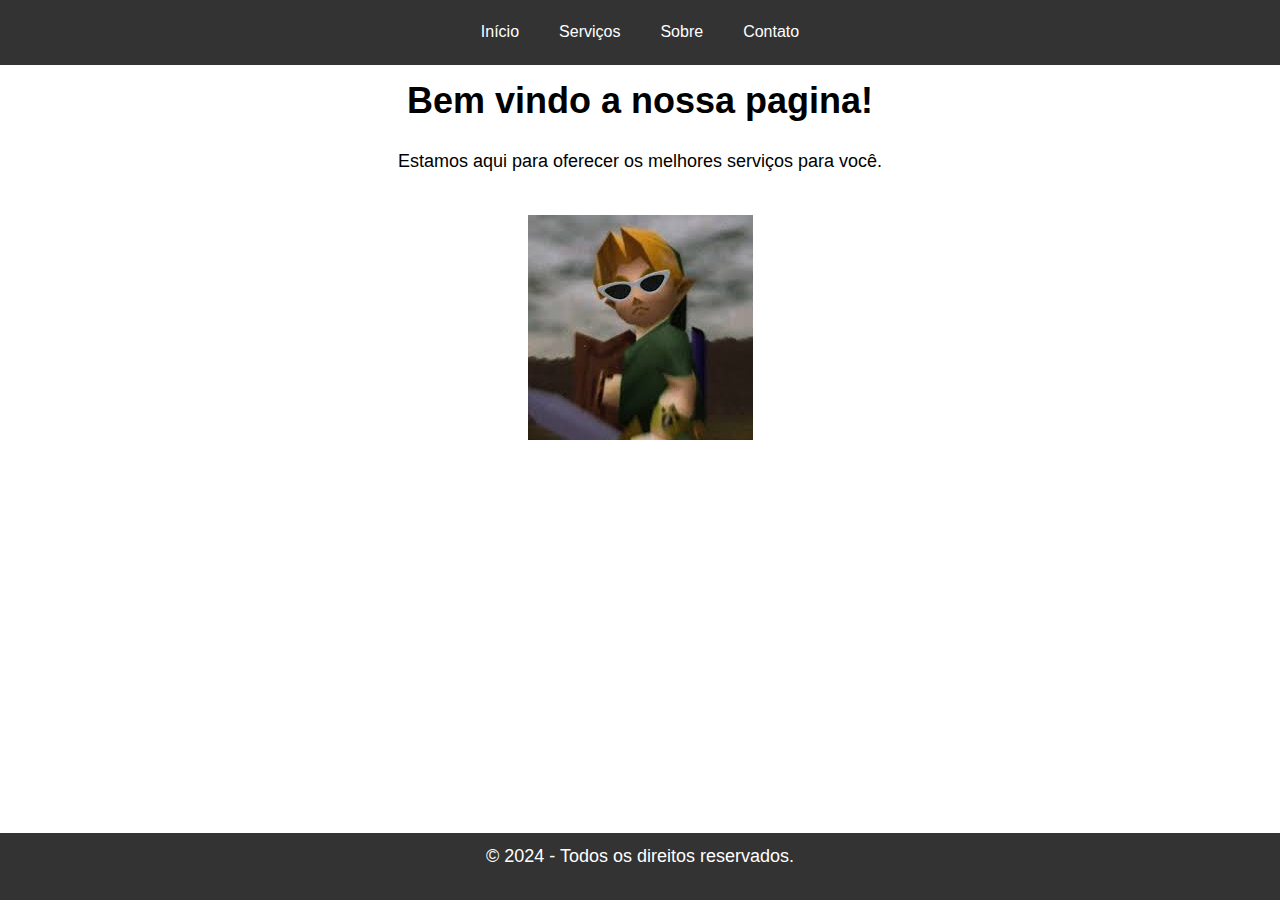
==== LandingPage02/index.html @ f2a77390 "Landingpage2" ====
<!DOCTYPE html>
<html lang="pt-br">
<head>
    <meta charset="UTF-8">
    <meta name="viewport" content="width=device-width, initial-scale=1.0">
    <link rel="stylesheet" href="style.css">
    <title>Tenho que colocar um titulo</title>
</head>
<body>
    <header>
        <nav>
            <ul class="menu">
                <li><a href="index.html">Início</a></li>
                <li class="dropdown">
                    <a href="">Serviços</a>
                    <ul class="dropdown-content">
                        <li><a href="consultoria.html">Consultoria<a></li>
                        <li><a href="#">Suporte</a></li>
                        <li><a href="#">Desenvolvimento</a></li>
                    </ul>    
                </li>
                <li><a href="sobre.html">Sobre</a></li>
                <li><a href="contato.html">Contato</a></li>
            </ul>
        </nav>
        
        <main>
            <section class="content">
                <h1> Bem vindo a nossa pagina!</h1>
                <p>Estamos aqui para oferecer os melhores serviços para você.</p>
                <img src="imagens/images.jpg" alt="Imagem de um computador">
            </section> 
    </header>

        
        </main>

        <footer>
            <p>&copy; 2024 - Todos os direitos reservados.</p>
        </footer>
</body>
</html>
---- LandingPage02/style.css ----
/* INDEX CSS */

/* Reset básico: remove margin */
* {
    margin: 0; /* Removido o "%" desnecessário */
    padding: 0; /* Removido o "%" desnecessário */
    box-sizing: border-box;
  }
  
  /* Estilos gerais do corpo da página */
  body {
    font-family: Arial, sans-serif; /* Define a fonte */
    line-height: 1.5; /* Define a altura da linha */
  }
  
  /* Estilo do cabeçalho e menu */
  header {
    background-color: #333; /* Fundo escuro */
    padding: 10px;
    height: 65px; /* Espaçamento vertical */
  }
  
  /* Remove os marcadores da lista e centraliza os itens */
  nav ul {
    list-style: none; /* Remove os pontos da lista */
    display: flex; /* Coloca os itens em linha */
    justify-content: center; /* Centraliza os itens */
  }
  
  /* Estilo de cada item de menu */
  nav ul li {
    position: relative; /* Necessário para o dropdown */
    margin: 0 10px; /* Espaçamento entre os itens */
  }
  
  /* Estilo dos links do menu */
  nav ul li a {
    color: white; /* Cor do texto */
    text-decoration: none; /* Remove o sublinhado */
    padding: 10px; /* Espaçamento interno */
    display: block; /* O link ocupa toda a área */
  }
  
  /* Cor de fundo ao passar o mouse nos links */
  nav ul li a:hover {
    background-color: #444; /* Fundo escuro ao passar o mouse */
    border-radius: 5px; /* Bordas arredondadas */
  }
  
  /* Estilo do dropdown (sub-menu) */
  .dropdown-content {
    display: none; /* Esconde o dropdown por padrão */
    position: absolute; /* Posiciona o dropdown */
    background-color: #444; /* Fundo do dropdown */
    top: 100%; /* Alinha abaixo do item pai */
    left: 0; /* Alinha à esquerda do item pai */
    min-width: 150px; /* Largura mínima do dropdown */
    z-index: 1; /* Garante que o dropdown apareça sobre o conteúdo */
  }
  
  /* Estilo dos links dentro do dropdown */
  .dropdown-content li a {
    padding: 10px; /* Espaçamento interno */
    color: white; /* Cor do texto */
    text-align: left; /* Alinha o texto à esquerda */
  }
  
  /* Cor de fundo ao passar o mouse nos links do dropdown */
  .dropdown-content li a:hover {
    background-color: #555; /* Cor de fundo ao passar o mouse */
  }
  
  /* Mostra o dropdown ao passar o mouse sobre o item pai */
  .dropdown:hover .dropdown-content {
    display: block; /* Exibe o dropdown */
  }

  
  /* Estilo da área principal do conteúdo */
  main {
    padding: 20px; /* Espaçamento interno da seção principal */
    text-align: center; /* Centraliza o texto */
  }
  
  /* Estilo do título principal */
  main h1 {
    font-size: 36px; /* Tamanho da fonte do título */
    margin-bottom: 20px; /* Espaçamento abaixo do título */
  }
  
  /* Estilo da imagem */
  main img {
    max-width: 100%; /* A imagem não ultrapassa a largura da tela */
    height: auto; /* Mantém a proporção da imagem */
    margin-top: 20px; /* Espaçamento acima da imagem */
  }
  
  /* Estilo do rodapé */
  footer {
    background-color: #333; /* Fundo escuro */
    color: white; /* Cor do texto */
    text-align: center; /* Centraliza o texto */
    padding: 10px 0; /* Espaçamento vertical */
    position: fixed; /* Fixa o rodapé no final da página */
    bottom: 0; /* Alinha o rodapé ao final da página */
    width: 100%; /* O rodapé ocupa 100% da largura da tela */
  }
  
  /*Ajustes responsivos*/
@media (max-width: 768px) {
    .mission-values {
        flex-direction: column;
    }
    h1, h2 {
        font-size: 28px;
    }
    p {
        font-size: 16px;
    }
}

.about {
  text-align: center;
  padding: 40px;
}

.mission {
  padding: 20px;
  background-color: #f9f9f9;
}

.mission-values {
  display: flex;
  justify-content: space-around;
  margin-top: 20px;
}

.mission-item {
  background-color: #fff;
  padding: 20px;
  border: 1px solid #ddd;
  border-radius: 5px;
  width: 30%;
}





















/* Sobre CSS */  


/* Reset básico: remove margin */
* {
  margin: 0; /* Removido o "%" desnecessário */
  padding: 0; /* Removido o "%" desnecessário */
  box-sizing: border-box;
}

/* Estilos gerais do corpo da página */
body {
  font-family: Arial, sans-serif; /* Define a fonte */
  line-height: 1.5; /* Define a altura da linha */
}

/* Estilo do cabeçalho e menu */
header {
  background-color: #333; /* Fundo escuro */
  padding: 10px 0; /* Espaçamento vertical */
}

/* Remove os marcadores da lista e centraliza os itens */
nav ul {
  list-style: none; /* Remove os pontos da lista */
  display: flex; /* Coloca os itens em linha */
  justify-content: center; /* Centraliza os itens */
}

/* Estilo de cada item de menu */
nav ul li {
  position: relative; /* Necessário para o dropdown */
  margin: 0 10px; /* Espaçamento entre os itens */
}

/* Estilo dos links do menu */
nav ul li a {
  color: white; /* Cor do texto */
  text-decoration: none; /* Remove o sublinhado */
  padding: 10px; /* Espaçamento interno */
  display: block; /* O link ocupa toda a área */
}

/* Cor de fundo ao passar o mouse nos links */
nav ul li a:hover {
  background-color: #444; /* Fundo escuro ao passar o mouse */
  border-radius: 5px; /* Bordas arredondadas */
}

/* Estilo do dropdown (sub-menu) */
.dropdown-content {
  display: none; /* Esconde o dropdown por padrão */
  position: absolute; /* Posiciona o dropdown */
  background-color: #444; /* Fundo do dropdown */
  top: 100%; /* Alinha abaixo do item pai */
  left: 0; /* Alinha à esquerda do item pai */
  min-width: 150px; /* Largura mínima do dropdown */
  z-index: 1; /* Garante que o dropdown apareça sobre o conteúdo */
}

/* Estilo dos links dentro do dropdown */
.dropdown-content li a {
  padding: 10px; /* Espaçamento interno */
  color: white; /* Cor do texto */
  text-align: left; /* Alinha o texto à esquerda */
}

/* Cor de fundo ao passar o mouse nos links do dropdown */
.dropdown-content li a:hover {
  background-color: #555; /* Cor de fundo ao passar o mouse */
}

/* Mostra o dropdown ao passar o mouse sobre o item pai */
.dropdown:hover .dropdown-content {
  display: block; /* Exibe o dropdown */
}


.about, .mission, .team{
  padding: 40px, 20px;
  max-width: 900px;
  margin: 0 auto;
  text-align: center;
}

h1, h2{
  font-size: 32px;
  margin-bottom: 20px;
  columns: #333;
}

p{
  font-size: 18px;
  line-height: 1,6;
  columns: #666;
  margin-bottom: 20px;
}

.mission-values{
  display: flex;
  flex-wrap: wrap;
  justify-content: space-between;
  gap: 20px;
}

.mission-item{
  flex: 1;
  min-width: 200px;
  background-color: #f9f9f9;
  padding:20px;
  border-radius:8px;
  box-shadow: 0 2px, 8px rgb(0,0,0,0,1);
  text-align: left;
}

.mission-item h3{
  font-size: 24px;
  color: #555;
  font-size: 16px;
}

.misson-item p, .mission-item ul{
  font-size: 24px;
  color: #555;
  font-size: 20px;
}

.mission-item ul{
  list-style-type:  disc;
  padding-left: 20px;
}

.team{
  background-color: #f9f9f9;
  border-radius: 10px;
  padding: 5px;
}
footer{
  background-color: #333;
  color: #fff;
  text-align: center;
  padding: 20px, 0;
  margin-top: 40px;
}

/* Contatos CSS */

/* Reset básico: remove margin */
* {
  margin: 0; /* Removido o "%" desnecessário */
  padding: 0; /* Removido o "%" desnecessário */
  box-sizing: border-box;
}

/* Estilos gerais do corpo da página */
body {
  font-family: Arial, sans-serif; /* Define a fonte */
  line-height: 1.5; /* Define a altura da linha */
}

/* Estilo do cabeçalho e menu */
header {
  background-color: #333; /* Fundo escuro */
  padding: 10px 0; /* Espaçamento vertical */
}

/* Remove os marcadores da lista e centraliza os itens */
nav ul {
  list-style: none; /* Remove os pontos da lista */
  display: flex; /* Coloca os itens em linha */
  justify-content: center; /* Centraliza os itens */
}

/* Estilo de cada item de menu */
nav ul li {
  position: relative; /* Necessário para o dropdown */
  margin: 0 10px; /* Espaçamento entre os itens */
}

/* Estilo dos links do menu */
nav ul li a {
  color: white; /* Cor do texto */
  text-decoration: none; /* Remove o sublinhado */
  padding: 10px; /* Espaçamento interno */
  display: block; /* O link ocupa toda a área */
}

/* Cor de fundo ao passar o mouse nos links */
nav ul li a:hover {
  background-color: #444; /* Fundo escuro ao passar o mouse */
  border-radius: 5px; /* Bordas arredondadas */
}

/* Estilo do dropdown (sub-menu) */
.dropdown-content {
  display: none; /* Esconde o dropdown por padrão */
  position: absolute; /* Posiciona o dropdown */
  background-color: #444; /* Fundo do dropdown */
  top: 100%; /* Alinha abaixo do item pai */
  left: 0; /* Alinha à esquerda do item pai */
  min-width: 150px; /* Largura mínima do dropdown */
  z-index: 1; /* Garante que o dropdown apareça sobre o conteúdo */
}

/* Estilo dos links dentro do dropdown */
.dropdown-content li a {
  padding: 10px; /* Espaçamento interno */
  color: white; /* Cor do texto */
  text-align: left; /* Alinha o texto à esquerda */
}

/* Cor de fundo ao passar o mouse nos links do dropdown */
.dropdown-content li a:hover {
  background-color: #555; /* Cor de fundo ao passar o mouse */
}

/* Mostra o dropdown ao passar o mouse sobre o item pai */
.dropdown:hover .dropdown-content {
  display: block; /* Exibe o dropdown */
}

/* Estilo da área principal do conteúdo */
main {
  padding: 20px; /* Espaçamento interno da seção principal */
  text-align: center; /* Centraliza o texto */
}

/* Estilo do título principal */
main h1 {
  font-size: 36px; /* Tamanho da fonte do título */
  margin-bottom: 20px; /* Espaçamento abaixo do título */
}

/* Estilo da imagem */
main img {
  max-width: 100%; /* A imagem não ultrapassa a largura da tela */
  height: auto; /* Mantém a proporção da imagem */
  margin-top: 20px; /* Espaçamento acima da imagem */
}

/* Estilo do rodapé */
footer {
  background-color: #333; /* Fundo escuro */
  color: white; /* Cor do texto */
  text-align: center; /* Centraliza o texto */
  padding: 10px 0; /* Espaçamento vertical */
  position: fixed; /* Fixa o rodapé no final da página */
  bottom: 0; /* Alinha o rodapé ao final da página */
  width: 100%; /* O rodapé ocupa 100% da largura da tela */
}
.contact{
  padding: 20px;
  max-width: 700px;
  margin: 0 auto;
  text-align: center;

}
.contact form{
  display: flex;
  flex-direction:column;
  gap: 15px;
  background-color: #f4f4f4;
  padding: 20px;
  border-radius: 8px;
}

.contact label{
  text-align: left;
  font-weight: bold;
}

.contact input[type="text"],
.contact input[type="email"],
.contact textarea{
  width: 100%;
  padding: 10px;
  font-size: 16px;
  border: 1px solid #ccc;
  border-radius: 5px;
  box-sizing: border-box;
}

.contact textarea{
  resize:  none;
}

.contact button{
  padding: 10px 15px;
  background-color: #333;
  border-radius: 10px;
  background-color: gray;
  border: 3px solid black;
}

.contact button:hover{
  background-color: #555;

}

@media (max-width:768px ){
  .contact{
      padding: 15px;
  }
  .contact form{
      padding:  15px;
  }
}
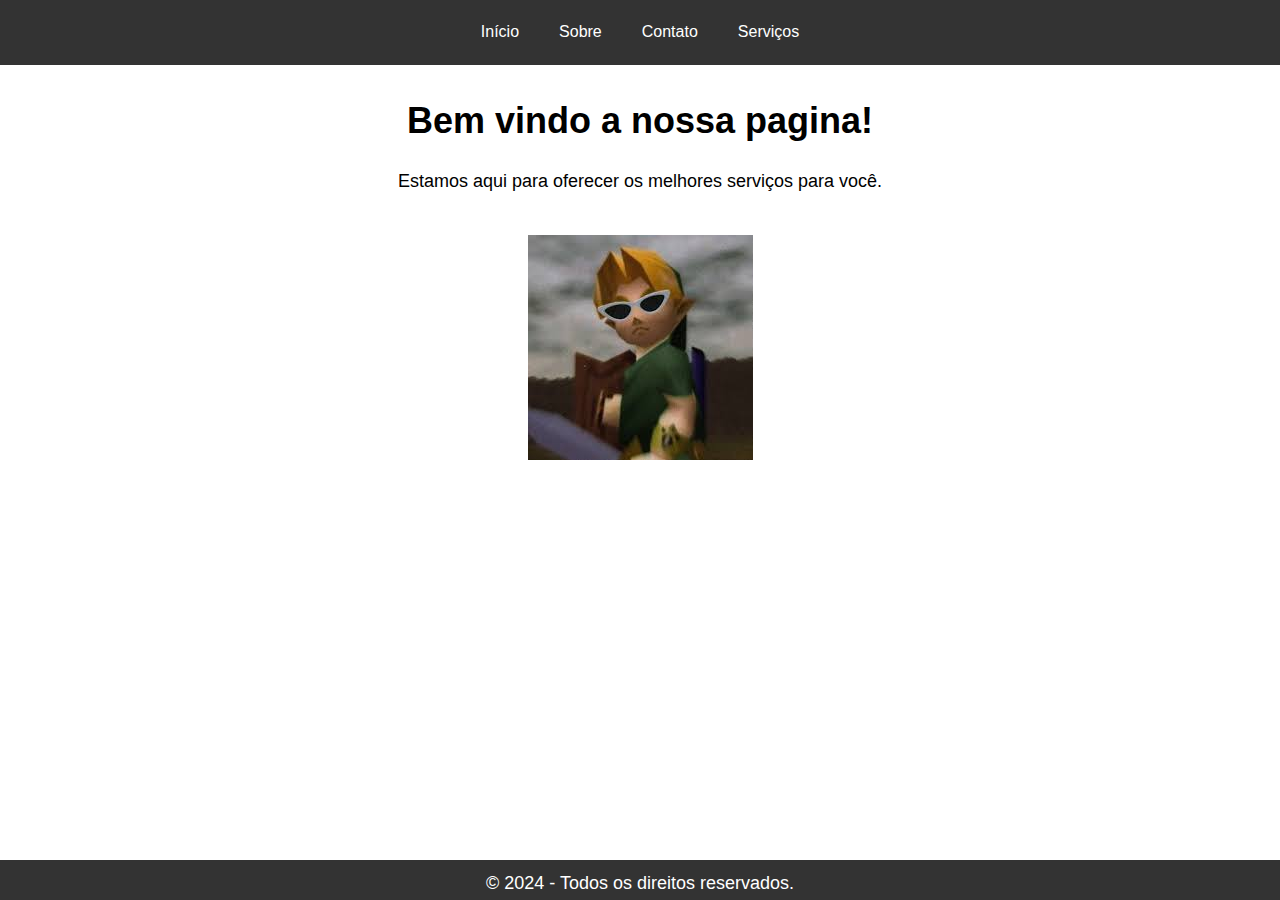
==== commit cc1f077e: "Atualização 17/09 - 20:25" ====
--- a/LandingPage02/index.html
+++ b/LandingPage02/index.html
@@ -11,16 +11,19 @@
         <nav>
             <ul class="menu">
                 <li><a href="index.html">Início</a></li>
-                <li class="dropdown">
+                <li><a href="sobre.html">Sobre</a></li>
+                <li><a href="contato.html">Contato</a></li>
+                <li class="dropdown">                    
                     <a href="">Serviços</a>
                     <ul class="dropdown-content">
+                        
+                        <li><a href="suporte.html">Suporte</a></li>
+                        <li><a href="dev.html">Desenvolvimento</a></li>
                         <li><a href="consultoria.html">Consultoria<a></li>
-                        <li><a href="#">Suporte</a></li>
-                        <li><a href="#">Desenvolvimento</a></li>
+            
                     </ul>    
                 </li>
-                <li><a href="sobre.html">Sobre</a></li>
-                <li><a href="contato.html">Contato</a></li>
+                
             </ul>
         </nav>
         
--- a/LandingPage02/style.css
+++ b/LandingPage02/style.css
@@ -49,12 +49,12 @@
   
   /* Estilo do dropdown (sub-menu) */
   .dropdown-content {
-    display: none; /* Esconde o dropdown por padrão */
+    display: none;
     position: absolute; /* Posiciona o dropdown */
     background-color: #444; /* Fundo do dropdown */
     top: 100%; /* Alinha abaixo do item pai */
     left: 0; /* Alinha à esquerda do item pai */
-    min-width: 150px; /* Largura mínima do dropdown */
+    min-width: 100px; /* Largura mínima do dropdown */
     z-index: 1; /* Garante que o dropdown apareça sobre o conteúdo */
   }
   
@@ -102,8 +102,9 @@
     text-align: center; /* Centraliza o texto */
     padding: 10px 0; /* Espaçamento vertical */
     position: fixed; /* Fixa o rodapé no final da página */
-    bottom: 0; /* Alinha o rodapé ao final da página */
+    bottom: 0px; /* Alinha o rodapé ao final da página */
     width: 100%; /* O rodapé ocupa 100% da largura da tela */
+    height: 40px;
   }
   
   /*Ajustes responsivos*/
@@ -119,126 +120,9 @@
     }
 }
 
-.about {
-  text-align: center;
-  padding: 40px;
-}
-
-.mission {
-  padding: 20px;
-  background-color: #f9f9f9;
-}
-
-.mission-values {
-  display: flex;
-  justify-content: space-around;
-  margin-top: 20px;
-}
-
-.mission-item {
-  background-color: #fff;
-  padding: 20px;
-  border: 1px solid #ddd;
-  border-radius: 5px;
-  width: 30%;
-}
-
-
-
-
-
-
-
-
-
-
-
-
-
-
-
-
-
-
-
-
 
 /* Sobre CSS */  
 
-
-/* Reset básico: remove margin */
-* {
-  margin: 0; /* Removido o "%" desnecessário */
-  padding: 0; /* Removido o "%" desnecessário */
-  box-sizing: border-box;
-}
-
-/* Estilos gerais do corpo da página */
-body {
-  font-family: Arial, sans-serif; /* Define a fonte */
-  line-height: 1.5; /* Define a altura da linha */
-}
-
-/* Estilo do cabeçalho e menu */
-header {
-  background-color: #333; /* Fundo escuro */
-  padding: 10px 0; /* Espaçamento vertical */
-}
-
-/* Remove os marcadores da lista e centraliza os itens */
-nav ul {
-  list-style: none; /* Remove os pontos da lista */
-  display: flex; /* Coloca os itens em linha */
-  justify-content: center; /* Centraliza os itens */
-}
-
-/* Estilo de cada item de menu */
-nav ul li {
-  position: relative; /* Necessário para o dropdown */
-  margin: 0 10px; /* Espaçamento entre os itens */
-}
-
-/* Estilo dos links do menu */
-nav ul li a {
-  color: white; /* Cor do texto */
-  text-decoration: none; /* Remove o sublinhado */
-  padding: 10px; /* Espaçamento interno */
-  display: block; /* O link ocupa toda a área */
-}
-
-/* Cor de fundo ao passar o mouse nos links */
-nav ul li a:hover {
-  background-color: #444; /* Fundo escuro ao passar o mouse */
-  border-radius: 5px; /* Bordas arredondadas */
-}
-
-/* Estilo do dropdown (sub-menu) */
-.dropdown-content {
-  display: none; /* Esconde o dropdown por padrão */
-  position: absolute; /* Posiciona o dropdown */
-  background-color: #444; /* Fundo do dropdown */
-  top: 100%; /* Alinha abaixo do item pai */
-  left: 0; /* Alinha à esquerda do item pai */
-  min-width: 150px; /* Largura mínima do dropdown */
-  z-index: 1; /* Garante que o dropdown apareça sobre o conteúdo */
-}
-
-/* Estilo dos links dentro do dropdown */
-.dropdown-content li a {
-  padding: 10px; /* Espaçamento interno */
-  color: white; /* Cor do texto */
-  text-align: left; /* Alinha o texto à esquerda */
-}
-
-/* Cor de fundo ao passar o mouse nos links do dropdown */
-.dropdown-content li a:hover {
-  background-color: #555; /* Cor de fundo ao passar o mouse */
-}
-
-/* Mostra o dropdown ao passar o mouse sobre o item pai */
-.dropdown:hover .dropdown-content {
-  display: block; /* Exibe o dropdown */
-}
 
 
 .about, .mission, .team{
@@ -300,119 +184,13 @@
   border-radius: 10px;
   padding: 5px;
 }
-footer{
-  background-color: #333;
-  color: #fff;
-  text-align: center;
-  padding: 20px, 0;
-  margin-top: 40px;
-}
+
+
 
 /* Contatos CSS */
 
-/* Reset básico: remove margin */
-* {
-  margin: 0; /* Removido o "%" desnecessário */
-  padding: 0; /* Removido o "%" desnecessário */
-  box-sizing: border-box;
-}
-
-/* Estilos gerais do corpo da página */
-body {
-  font-family: Arial, sans-serif; /* Define a fonte */
-  line-height: 1.5; /* Define a altura da linha */
-}
-
-/* Estilo do cabeçalho e menu */
-header {
-  background-color: #333; /* Fundo escuro */
-  padding: 10px 0; /* Espaçamento vertical */
-}
-
-/* Remove os marcadores da lista e centraliza os itens */
-nav ul {
-  list-style: none; /* Remove os pontos da lista */
-  display: flex; /* Coloca os itens em linha */
-  justify-content: center; /* Centraliza os itens */
-}
-
-/* Estilo de cada item de menu */
-nav ul li {
-  position: relative; /* Necessário para o dropdown */
-  margin: 0 10px; /* Espaçamento entre os itens */
-}
-
-/* Estilo dos links do menu */
-nav ul li a {
-  color: white; /* Cor do texto */
-  text-decoration: none; /* Remove o sublinhado */
-  padding: 10px; /* Espaçamento interno */
-  display: block; /* O link ocupa toda a área */
-}
-
-/* Cor de fundo ao passar o mouse nos links */
-nav ul li a:hover {
-  background-color: #444; /* Fundo escuro ao passar o mouse */
-  border-radius: 5px; /* Bordas arredondadas */
-}
-
-/* Estilo do dropdown (sub-menu) */
-.dropdown-content {
-  display: none; /* Esconde o dropdown por padrão */
-  position: absolute; /* Posiciona o dropdown */
-  background-color: #444; /* Fundo do dropdown */
-  top: 100%; /* Alinha abaixo do item pai */
-  left: 0; /* Alinha à esquerda do item pai */
-  min-width: 150px; /* Largura mínima do dropdown */
-  z-index: 1; /* Garante que o dropdown apareça sobre o conteúdo */
-}
-
-/* Estilo dos links dentro do dropdown */
-.dropdown-content li a {
-  padding: 10px; /* Espaçamento interno */
-  color: white; /* Cor do texto */
-  text-align: left; /* Alinha o texto à esquerda */
-}
-
-/* Cor de fundo ao passar o mouse nos links do dropdown */
-.dropdown-content li a:hover {
-  background-color: #555; /* Cor de fundo ao passar o mouse */
-}
-
-/* Mostra o dropdown ao passar o mouse sobre o item pai */
-.dropdown:hover .dropdown-content {
-  display: block; /* Exibe o dropdown */
-}
-
-/* Estilo da área principal do conteúdo */
-main {
-  padding: 20px; /* Espaçamento interno da seção principal */
-  text-align: center; /* Centraliza o texto */
-}
-
-/* Estilo do título principal */
-main h1 {
-  font-size: 36px; /* Tamanho da fonte do título */
-  margin-bottom: 20px; /* Espaçamento abaixo do título */
-}
-
-/* Estilo da imagem */
-main img {
-  max-width: 100%; /* A imagem não ultrapassa a largura da tela */
-  height: auto; /* Mantém a proporção da imagem */
-  margin-top: 20px; /* Espaçamento acima da imagem */
-}
-
-/* Estilo do rodapé */
-footer {
-  background-color: #333; /* Fundo escuro */
-  color: white; /* Cor do texto */
-  text-align: center; /* Centraliza o texto */
-  padding: 10px 0; /* Espaçamento vertical */
-  position: fixed; /* Fixa o rodapé no final da página */
-  bottom: 0; /* Alinha o rodapé ao final da página */
-  width: 100%; /* O rodapé ocupa 100% da largura da tela */
-}
+
+
 .contact{
   padding: 20px;
   max-width: 700px;
@@ -471,3 +249,35 @@
   }
 }
 
+
+
+/*Suporte CSS */
+
+.supsection{
+  display: flex;
+  margin: 0px 100px;
+
+}
+
+.supbox{
+  
+  justify-items: auto;
+  margin: 30px;
+  flex: 1;
+  max-width: 500px;
+  height: 300px;
+  background-color: #ac4444;
+  padding:20px;
+  border-radius:8px;
+  box-shadow: 0 2px, 8px rgb(0,0,0,0,1);
+  text-align: left;
+}
+
+.supbox h2{
+  text-align: center;
+}
+
+.supbox li{
+  padding: 5px; 
+  margin-left: 10px;
+}
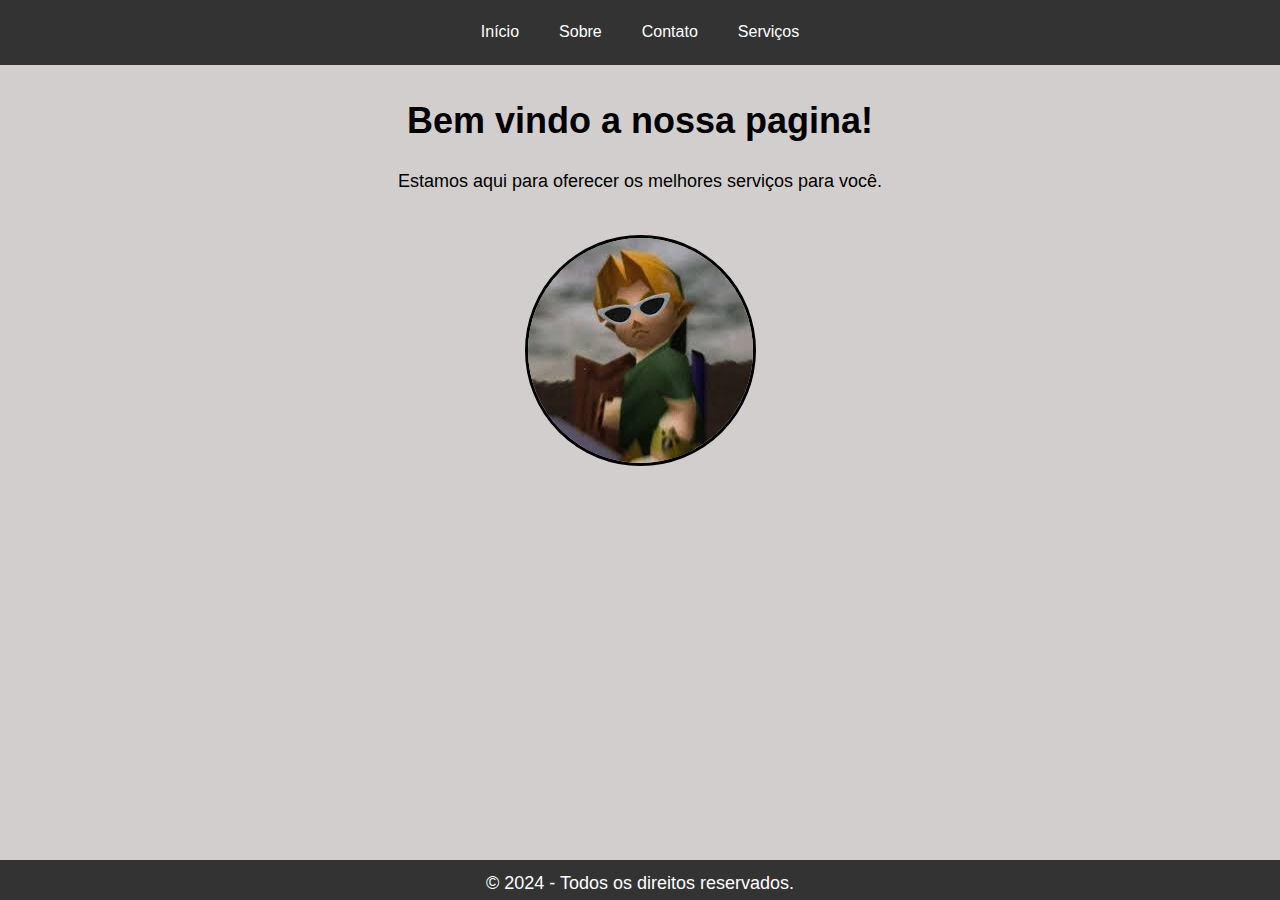
==== commit 4a1d447a: "LandPage02 Finish" ====
--- a/LandingPage02/index.html
+++ b/LandingPage02/index.html
@@ -4,11 +4,11 @@
     <meta charset="UTF-8">
     <meta name="viewport" content="width=device-width, initial-scale=1.0">
     <link rel="stylesheet" href="style.css">
-    <title>Tenho que colocar um titulo</title>
+    <title>Meu Primeiro Site</title>
 </head>
 <body>
     <header>
-        <nav>
+        <nav>   
             <ul class="menu">
                 <li><a href="index.html">Início</a></li>
                 <li><a href="sobre.html">Sobre</a></li>
--- a/LandingPage02/style.css
+++ b/LandingPage02/style.css
@@ -1,7 +1,9 @@
 /* INDEX CSS */
 
 /* Reset básico: remove margin */
+
 * {
+    
     margin: 0; /* Removido o "%" desnecessário */
     padding: 0; /* Removido o "%" desnecessário */
     box-sizing: border-box;
@@ -9,6 +11,7 @@
   
   /* Estilos gerais do corpo da página */
   body {
+    background-color: rgb(211, 206, 206);
     font-family: Arial, sans-serif; /* Define a fonte */
     line-height: 1.5; /* Define a altura da linha */
   }
@@ -20,6 +23,7 @@
     height: 65px; /* Espaçamento vertical */
   }
   
+
   /* Remove os marcadores da lista e centraliza os itens */
   nav ul {
     list-style: none; /* Remove os pontos da lista */
@@ -90,6 +94,8 @@
   
   /* Estilo da imagem */
   main img {
+    border: black solid ;
+    border-radius: 120px;
     max-width: 100%; /* A imagem não ultrapassa a largura da tela */
     height: auto; /* Mantém a proporção da imagem */
     margin-top: 20px; /* Espaçamento acima da imagem */
@@ -126,7 +132,7 @@
 
 
 .about, .mission, .team{
-  padding: 40px, 20px;
+  padding: 20px, 20px;
   max-width: 900px;
   margin: 0 auto;
   text-align: center;
@@ -144,6 +150,7 @@
   columns: #666;
   margin-bottom: 20px;
 }
+
 
 .mission-values{
   display: flex;
@@ -160,6 +167,7 @@
   border-radius:8px;
   box-shadow: 0 2px, 8px rgb(0,0,0,0,1);
   text-align: left;
+  margin: 10px;
 }
 
 .mission-item h3{
@@ -182,8 +190,10 @@
 .team{
   background-color: #f9f9f9;
   border-radius: 10px;
-  padding: 5px;
-}
+  padding: 10px;
+}
+
+
 
 
 
@@ -196,9 +206,12 @@
   max-width: 700px;
   margin: 0 auto;
   text-align: center;
+  border: 3px solid black;
+  border-radius: 8px;
 
 }
 .contact form{
+  
   display: flex;
   flex-direction:column;
   gap: 15px;
@@ -229,13 +242,13 @@
 
 .contact button{
   padding: 10px 15px;
-  background-color: #333;
   border-radius: 10px;
-  background-color: gray;
-  border: 3px solid black;
+ 
+  
 }
 
 .contact button:hover{
+  color: white;
   background-color: #555;
 
 }
@@ -266,9 +279,10 @@
   flex: 1;
   max-width: 500px;
   height: 300px;
-  background-color: #ac4444;
+  background-color: #f4f4f4;
   padding:20px;
-  border-radius:8px;
+  border: 3px solid black;
+  border-radius: 8px;
   box-shadow: 0 2px, 8px rgb(0,0,0,0,1);
   text-align: left;
 }
@@ -281,3 +295,96 @@
   padding: 5px; 
   margin-left: 10px;
 }
+
+
+
+/* Desenvolvimento CSS */
+
+.imgdiv{
+  display: flex;
+}
+
+.devbox{
+  margin: 5px;
+  align-content: end;
+  height: 750px;
+  width : 35%;
+  border: 3px solid black;
+  border-radius: 8px;
+  display: flex;
+  flex-direction:column;
+  gap: 15px;
+  background-color: #f4f4f4;
+  padding: 20px;
+}
+
+.divtext{
+  padding: 10px;
+  height: 70%;
+  width : 100%;
+  border: 3px solid black;
+  border-radius: 20px;
+
+}
+
+.divtext h2{
+  text-align: center;
+}
+
+.devbox img{
+  border-radius: 20px;
+  border: 3px solid black;
+  margin: 3% 140px;
+  height: 220px;
+  width: 300px;
+}
+
+
+
+/* Consultoria CSS*/
+
+
+
+.consulDiv{
+  display: flex;
+}
+
+.consulBox{
+  margin: 5px;
+  align-content: end;
+  height: 750px;
+  width : 35%;
+  border: 3px solid black;
+  border-radius: 8px;
+  display: flex;
+  flex-direction:column;
+  gap: 15px;
+  background-color: #f4f4f4;
+  padding: 20px;
+}
+
+.consulBox a{
+  text-align: end;
+}
+
+.textConsulBox{
+  padding: 10px;
+  height: 70%;
+  width : 100%;
+  border: 3px solid black;
+  border-radius: 20px;
+  overflow: hidden;
+
+}
+
+.divtext h3{
+  text-align: center;
+}
+
+.consulBox img{
+  border-radius: 20px;
+  border: 3px solid black;
+  margin: 3% 140px;
+  height: 220px;
+  width: 300px;
+}